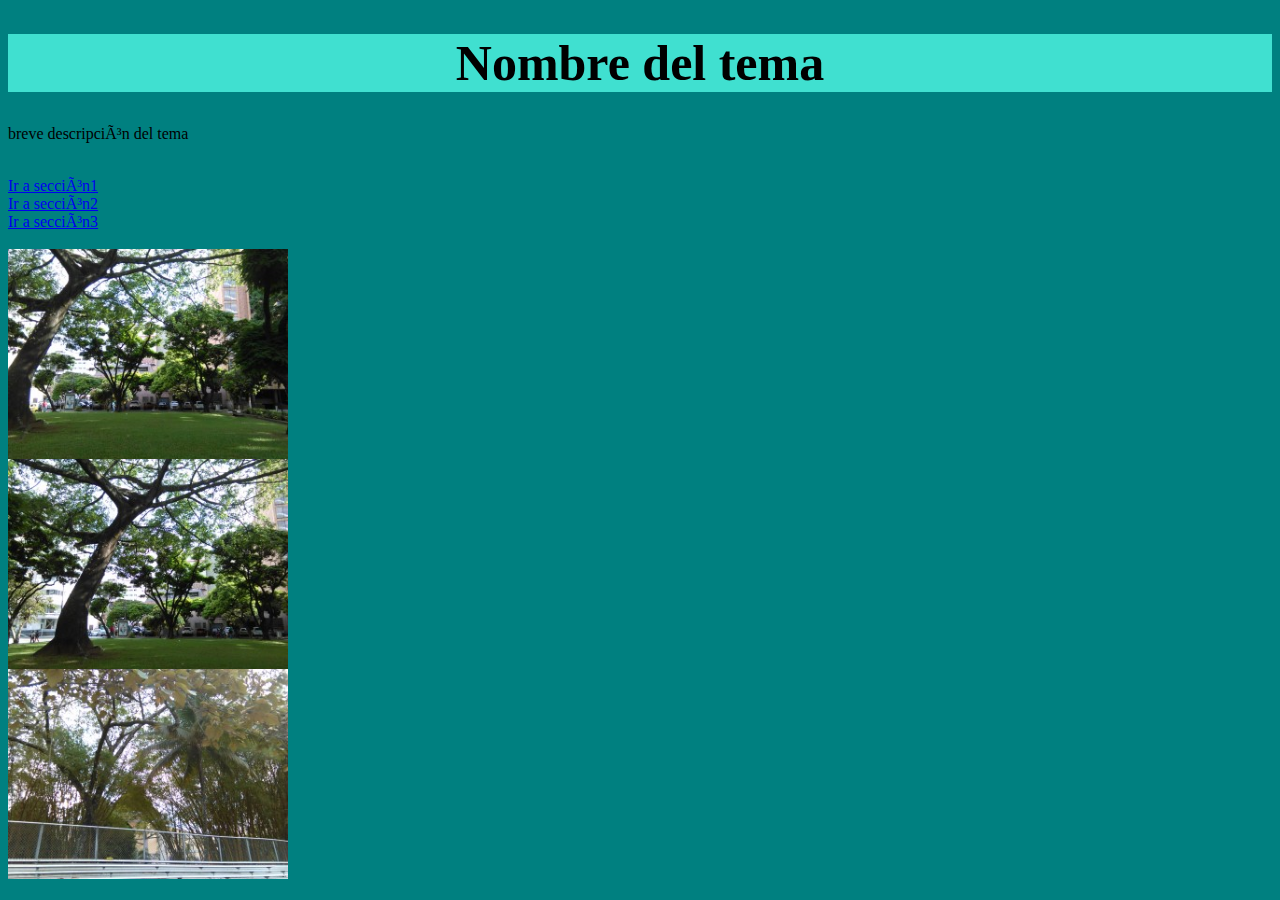
==== index.html @ b4147483 "Initial commit" ====
<!DOCTYPE html>
<html>
	<head>
		<meta http-equiv="content-type" content="text/html; charset="utf-8">
		<title> Nombre de la temática </title>
		<link rel="stylesheet" href="style.css">
	</head>
	<body>
		<h1 id="miSuperTitulo">Nombre del tema</h1>
		<p>breve descripción del tema </p><br>
		<a href="seccion1.html">Ir a sección1</a><br>
		<a href="seccion2.html">Ir a sección2</a><br>
		<a href="seccion3.html">Ir a sección3</a><br><br>
		<img class="imagenesIntro" src="./imagenes/1.jpg">
		<img class="imagenesIntro" src="./imagenes/2.jpg">
		<img class="imagenesIntro" src="./imagenes/3.jpg">
		

	</body>
</html>
---- style.css ----
h1{
    background-color:turquoise;
    text-align: center;
}

body{
    background-color: teal;
}

#miSuperTitulo{
    font-size: 50px;
}

.imagenesIntro{
    width: 280px;
    display: block;
}

a:hover{
    color: chocolate;
    font-size: 20px;
    font-style: italic;
}

img:hover{
    width: 320px;
}
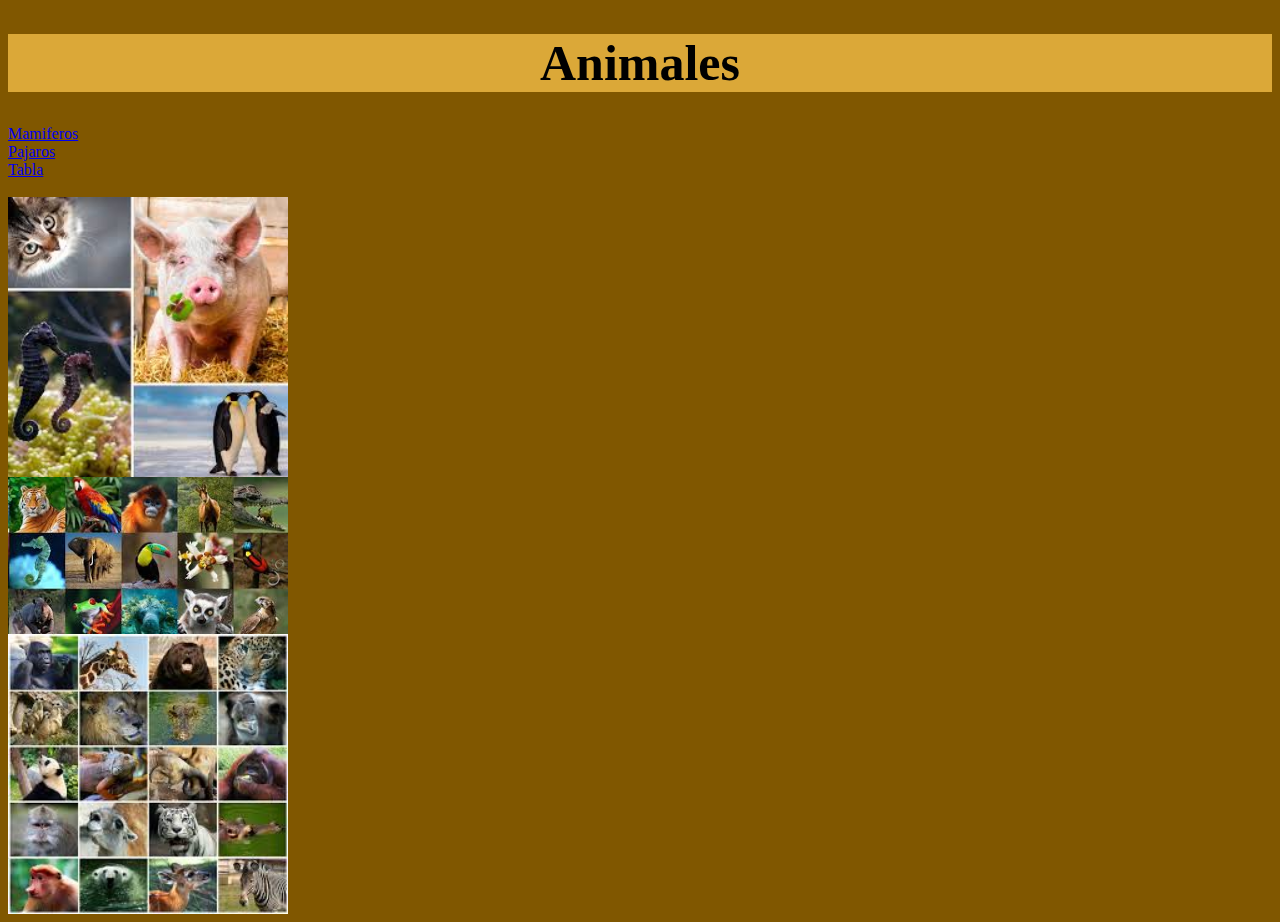
==== commit 1dfb145b: "version1.0" ====
--- a/index.html
+++ b/index.html
@@ -2,15 +2,14 @@
 <html>
 	<head>
 		<meta http-equiv="content-type" content="text/html; charset="utf-8">
-		<title> Nombre de la temática </title>
+		<title> Animales </title>
 		<link rel="stylesheet" href="style.css">
 	</head>
 	<body>
-		<h1 id="miSuperTitulo">Nombre del tema</h1>
-		<p>breve descripción del tema </p><br>
-		<a href="seccion1.html">Ir a sección1</a><br>
-		<a href="seccion2.html">Ir a sección2</a><br>
-		<a href="seccion3.html">Ir a sección3</a><br><br>
+		<h1 id="miSuperTitulo">Animales</h1>
+		<a href="seccion1.html">Mamiferos</a><br>
+		<a href="seccion2.html">Pajaros</a><br>
+		<a href="seccion3.html">Tabla</a><br><br>
 		<img class="imagenesIntro" src="./imagenes/1.jpg">
 		<img class="imagenesIntro" src="./imagenes/2.jpg">
 		<img class="imagenesIntro" src="./imagenes/3.jpg">
--- a/style.css
+++ b/style.css
@@ -1,10 +1,10 @@
 h1{
-    background-color:turquoise;
+    background-color:rgb(219, 168, 56);
     text-align: center;
 }
 
 body{
-    background-color: teal;
+    background-color: rgb(128, 87, 0);
 }
 
 #miSuperTitulo{
@@ -17,9 +17,9 @@
 }
 
 a:hover{
-    color: chocolate;
+    color: rgb(81, 210, 30);
     font-size: 20px;
-    font-style: italic;
+    font-style: itoblique;
 }
 
 img:hover{
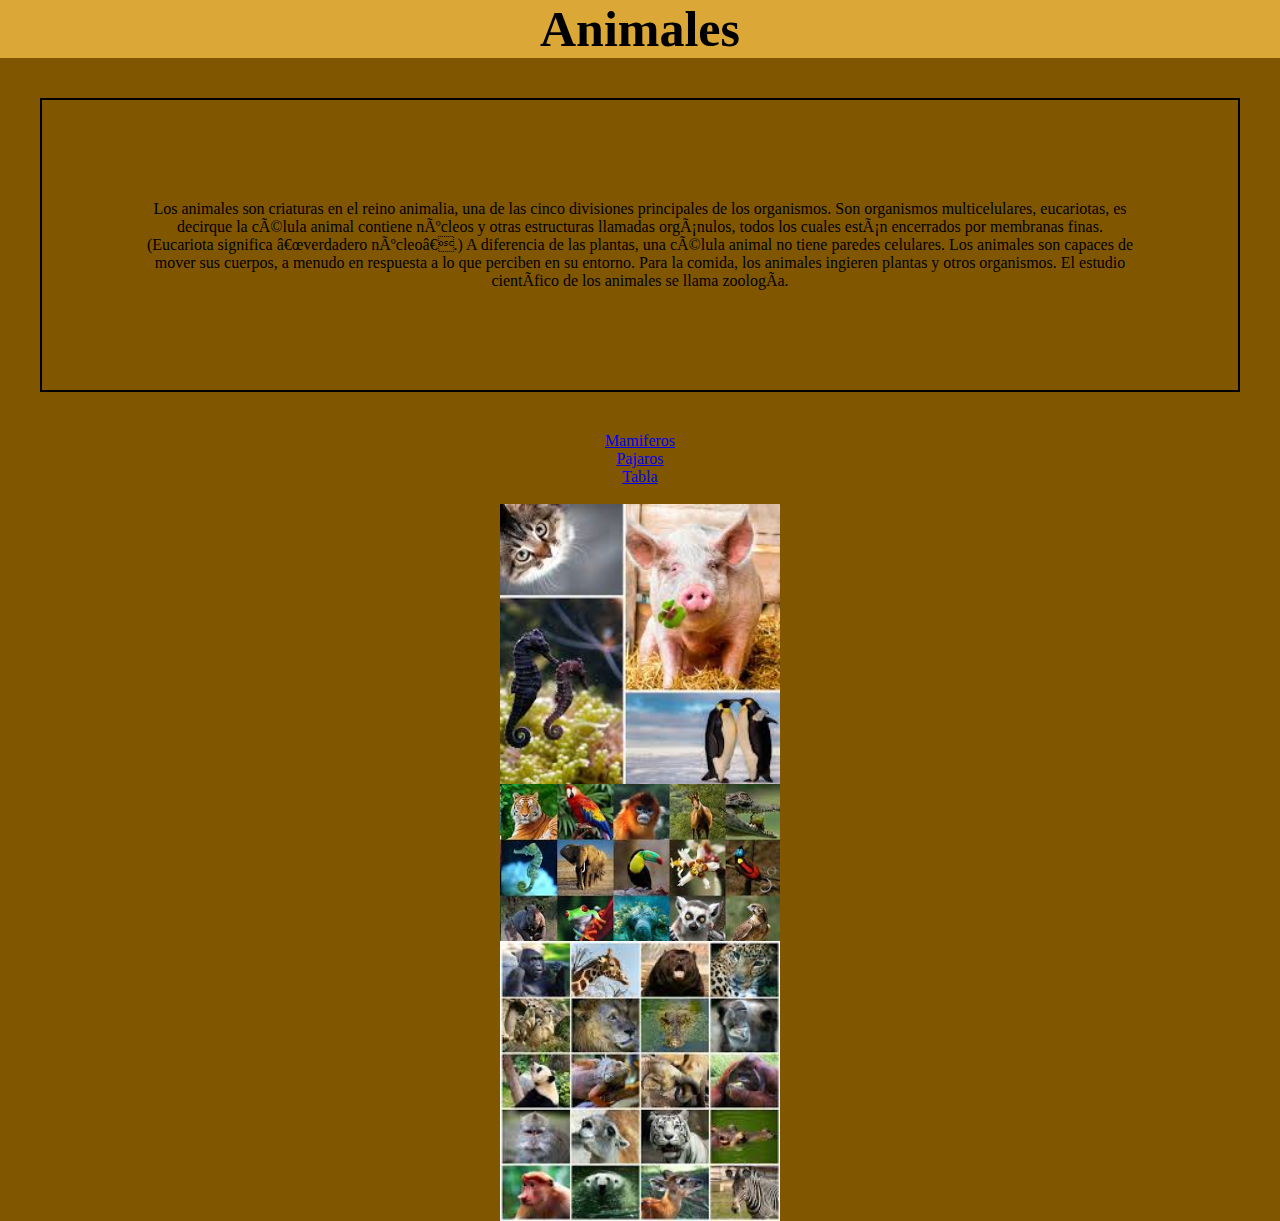
==== commit 9f3fd7cb: "version 2.0" ====
--- a/index.html
+++ b/index.html
@@ -7,6 +7,9 @@
 	</head>
 	<body>
 		<h1 id="miSuperTitulo">Animales</h1>
+		<p>Los animales son criaturas en el reino animalia, una de las cinco divisiones principales de los organismos. Son organismos multicelulares, eucariotas, es decirque la célula animal contiene núcleos y otras estructuras llamadas orgánulos, todos los cuales están encerrados por membranas finas. (Eucariota significa “verdadero núcleo”.)
+
+			A diferencia de las plantas, una célula animal no tiene paredes celulares. Los animales son capaces de mover sus cuerpos, a menudo en respuesta a lo que perciben en su entorno. Para la comida, los animales ingieren plantas y otros organismos. El estudio científico de los animales se llama zoología.</p>
 		<a href="seccion1.html">Mamiferos</a><br>
 		<a href="seccion2.html">Pajaros</a><br>
 		<a href="seccion3.html">Tabla</a><br><br>
--- a/style.css
+++ b/style.css
@@ -1,3 +1,13 @@
+*{
+    margin: auto;
+}
+
+p{
+    margin: 40px;
+    border: 2px solid rgb(0, 0, 0);
+    padding: 100px;
+}
+
 h1{
     background-color:rgb(219, 168, 56);
     text-align: center;
@@ -5,6 +15,7 @@
 
 body{
     background-color: rgb(128, 87, 0);
+    text-align: center;
 }
 
 #miSuperTitulo{
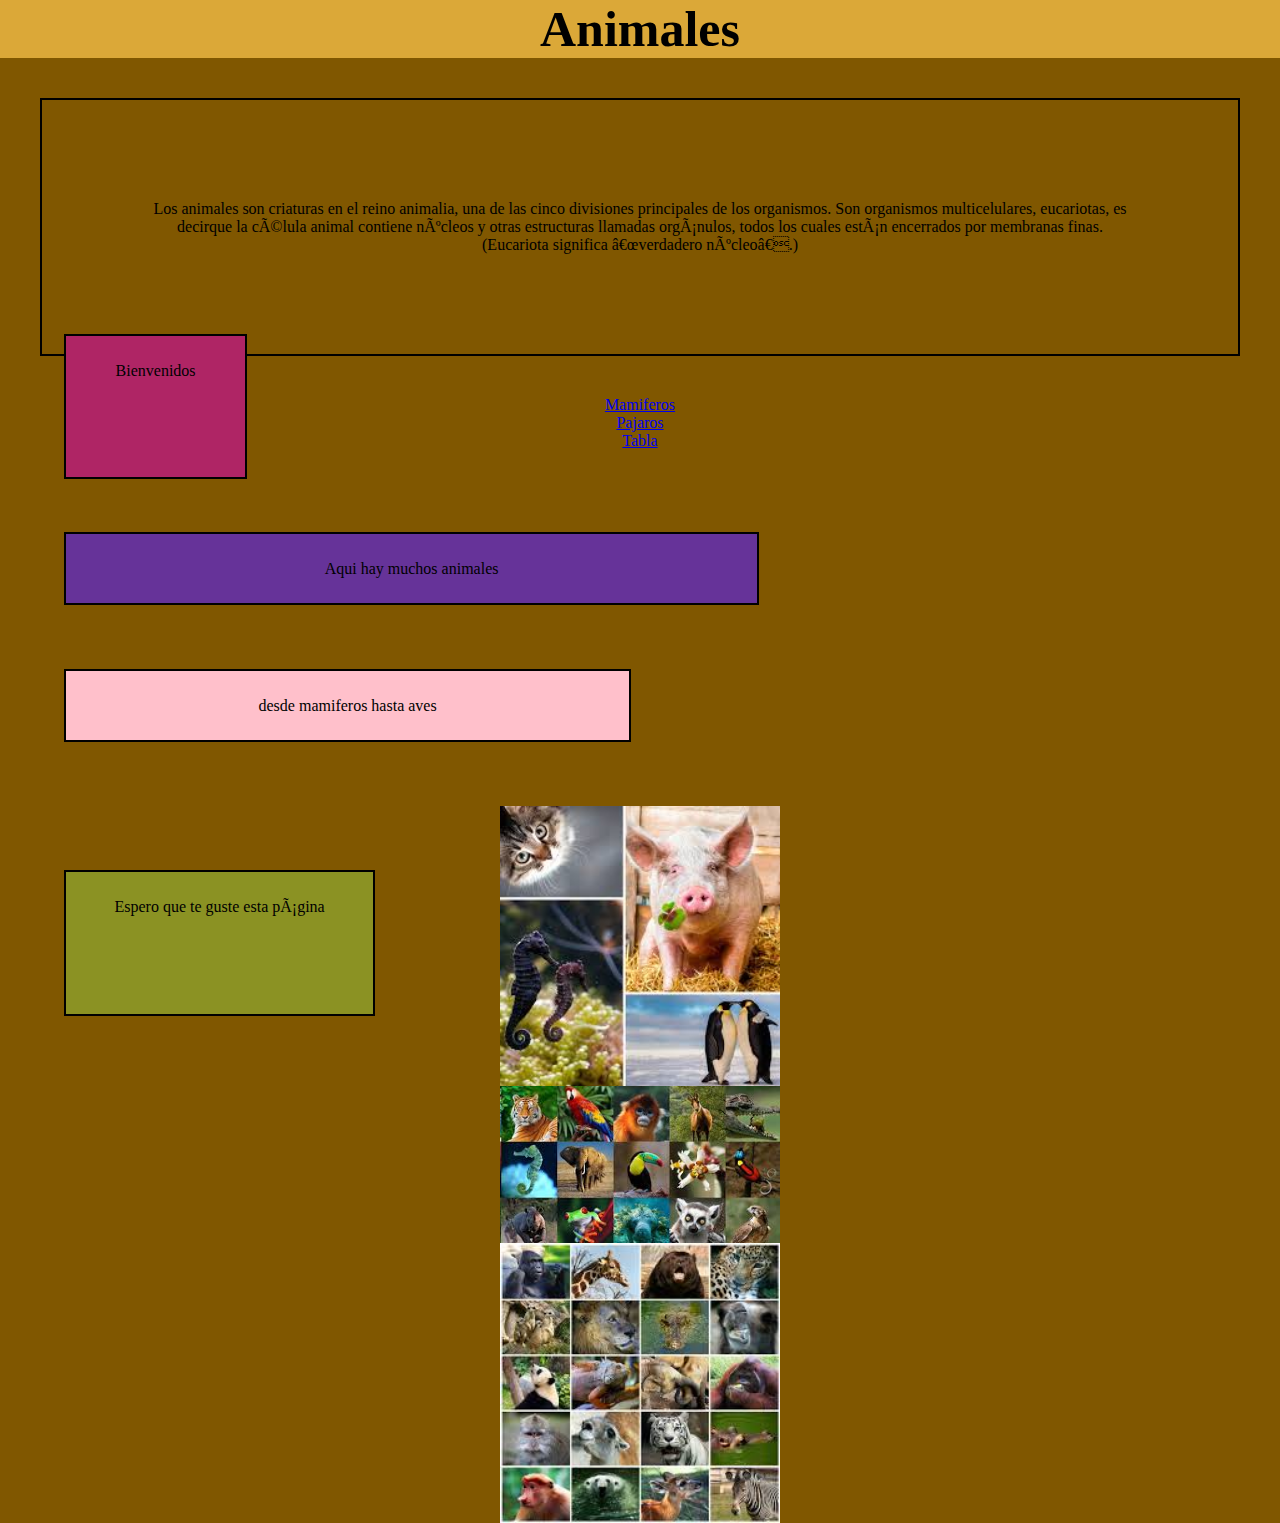
==== commit 2d6e033b: "3.0" ====
--- a/index.html
+++ b/index.html
@@ -8,11 +8,25 @@
 	<body>
 		<h1 id="miSuperTitulo">Animales</h1>
 		<p>Los animales son criaturas en el reino animalia, una de las cinco divisiones principales de los organismos. Son organismos multicelulares, eucariotas, es decirque la célula animal contiene núcleos y otras estructuras llamadas orgánulos, todos los cuales están encerrados por membranas finas. (Eucariota significa “verdadero núcleo”.)
-
+		<div class="hiper"
 			A diferencia de las plantas, una célula animal no tiene paredes celulares. Los animales son capaces de mover sus cuerpos, a menudo en respuesta a lo que perciben en su entorno. Para la comida, los animales ingieren plantas y otros organismos. El estudio científico de los animales se llama zoología.</p>
 		<a href="seccion1.html">Mamiferos</a><br>
 		<a href="seccion2.html">Pajaros</a><br>
 		<a href="seccion3.html">Tabla</a><br><br>
+		</div>
+		
+		<div class="cuadro1">
+			Bienvenidos
+		</div>
+		<div class="cuadro2">
+			Aqui hay muchos animales
+		</div>
+		<div class="cuadro3">
+			desde mamiferos hasta aves
+		</div>
+		<div class="cuadro4">
+			Espero que te guste esta página
+		</div>
 		<img class="imagenesIntro" src="./imagenes/1.jpg">
 		<img class="imagenesIntro" src="./imagenes/2.jpg">
 		<img class="imagenesIntro" src="./imagenes/3.jpg">
--- a/style.css
+++ b/style.css
@@ -35,4 +35,51 @@
 
 img:hover{
     width: 320px;
+}
+.texto{
+    display: block;
+}
+
+.cuadro1{
+    width: 10%;
+    height: 10%;
+    border: 2px solid black;
+    padding: 2%;
+    background-color: rgba(175, 37, 101);
+    margin: 5%;
+
+    position: fixed;
+    top: 30%;
+}
+
+.cuadro2{
+    width: 50%;
+    height: 10%;
+    border: 2px solid black;
+    padding: 2%;
+    background-color: rebeccapurple;
+    margin: 5%;
+
+    position: relative;
+    top:20% ;
+}
+.cuadro3{
+    width: 40%;
+    height: 20%;
+    border: 2px solid black;
+    padding: 2%;
+    background-color: pink;
+    margin: 5%;
+
+    position: static;
+}
+.cuadro4{
+    width: 20%;
+    height: 10%;
+    border: 2px solid black;
+    padding: 2%;
+    background-color: rgba(139, 146, 35);
+    margin: 5%;
+
+    position: absolute;
 }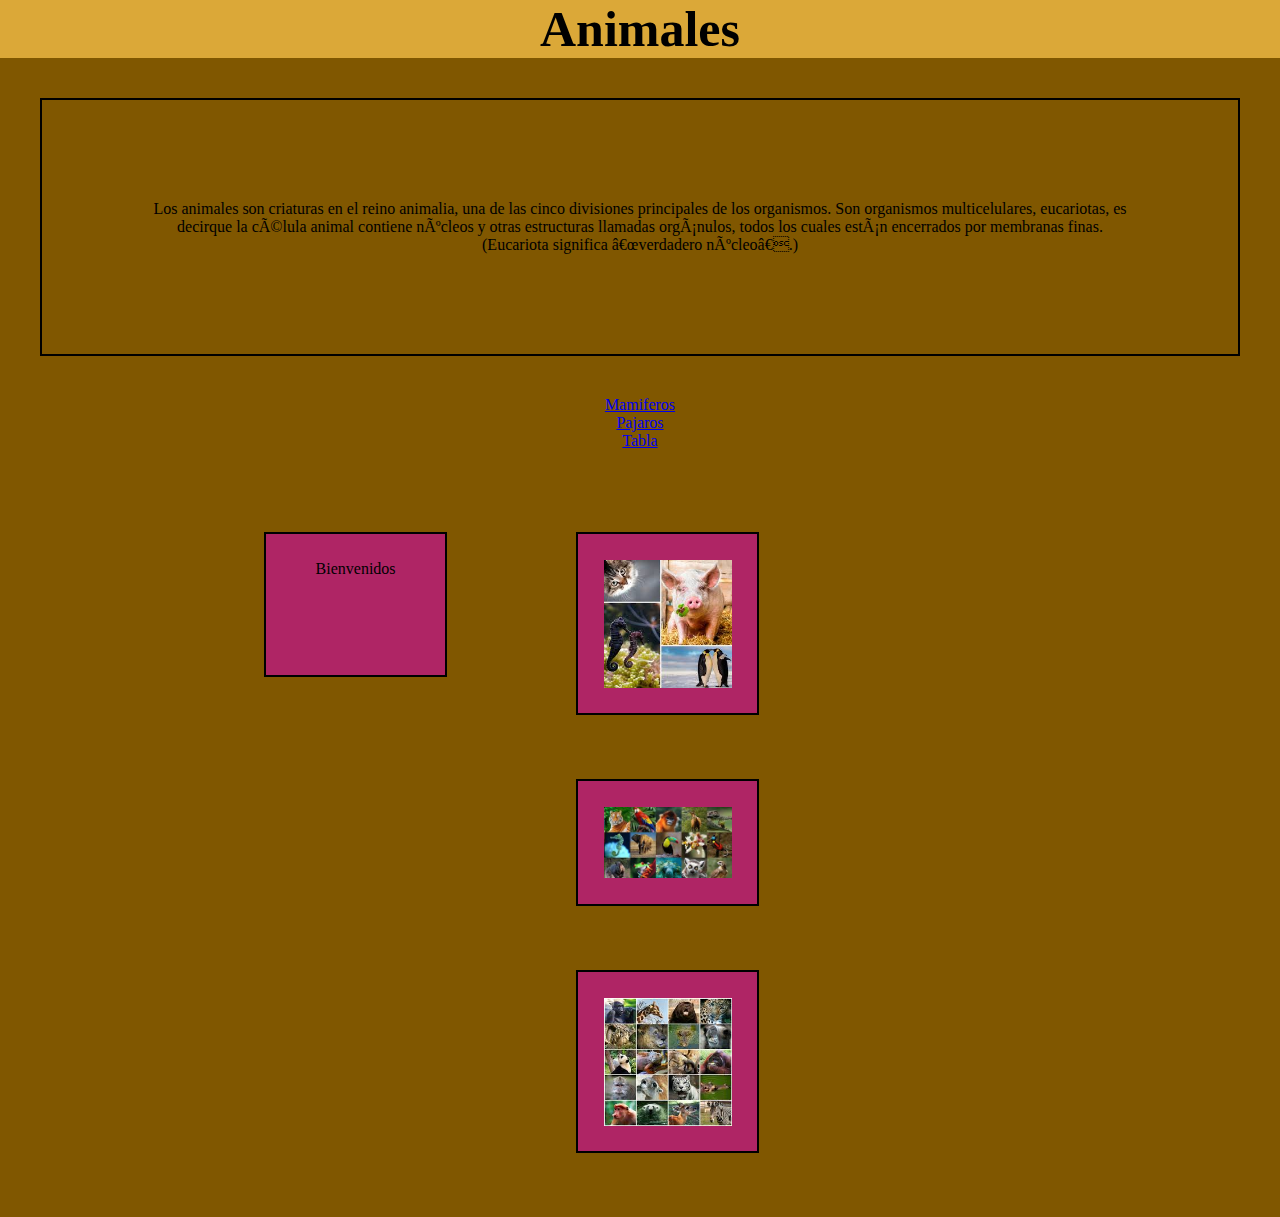
==== commit d7e37bb2: "Version 3.1" ====
--- a/index.html
+++ b/index.html
@@ -8,8 +8,10 @@
 	<body>
 		<h1 id="miSuperTitulo">Animales</h1>
 		<p>Los animales son criaturas en el reino animalia, una de las cinco divisiones principales de los organismos. Son organismos multicelulares, eucariotas, es decirque la célula animal contiene núcleos y otras estructuras llamadas orgánulos, todos los cuales están encerrados por membranas finas. (Eucariota significa “verdadero núcleo”.)
-		<div class="hiper"
-			A diferencia de las plantas, una célula animal no tiene paredes celulares. Los animales son capaces de mover sus cuerpos, a menudo en respuesta a lo que perciben en su entorno. Para la comida, los animales ingieren plantas y otros organismos. El estudio científico de los animales se llama zoología.</p>
+		<div class="hiper">
+			
+
+		</div>
 		<a href="seccion1.html">Mamiferos</a><br>
 		<a href="seccion2.html">Pajaros</a><br>
 		<a href="seccion3.html">Tabla</a><br><br>
@@ -18,16 +20,8 @@
 		<div class="cuadro1">
 			Bienvenidos
 		</div>
-		<div class="cuadro2">
-			Aqui hay muchos animales
-		</div>
-		<div class="cuadro3">
-			desde mamiferos hasta aves
-		</div>
-		<div class="cuadro4">
-			Espero que te guste esta página
-		</div>
-		<img class="imagenesIntro" src="./imagenes/1.jpg">
+		
+		<img class="imagenesIntro" src="./imagenes/1.jpg">	
 		<img class="imagenesIntro" src="./imagenes/2.jpg">
 		<img class="imagenesIntro" src="./imagenes/3.jpg">
 		
--- a/style.css
+++ b/style.css
@@ -25,6 +25,14 @@
 .imagenesIntro{
     width: 280px;
     display: block;
+    width: 10%;
+    height: 10%;
+    border: 2px solid black;
+    padding: 2%;
+    background-color: rgba(175, 37, 101);
+    margin: 5%;
+    position: relative;
+    left: 40%;
 }
 
 a:hover{
@@ -47,39 +55,10 @@
     padding: 2%;
     background-color: rgba(175, 37, 101);
     margin: 5%;
-
     position: fixed;
-    top: 30%;
+    left: 200px;
+}
+body{
+    text-align: center;
 }
 
-.cuadro2{
-    width: 50%;
-    height: 10%;
-    border: 2px solid black;
-    padding: 2%;
-    background-color: rebeccapurple;
-    margin: 5%;
-
-    position: relative;
-    top:20% ;
-}
-.cuadro3{
-    width: 40%;
-    height: 20%;
-    border: 2px solid black;
-    padding: 2%;
-    background-color: pink;
-    margin: 5%;
-
-    position: static;
-}
-.cuadro4{
-    width: 20%;
-    height: 10%;
-    border: 2px solid black;
-    padding: 2%;
-    background-color: rgba(139, 146, 35);
-    margin: 5%;
-
-    position: absolute;
-}